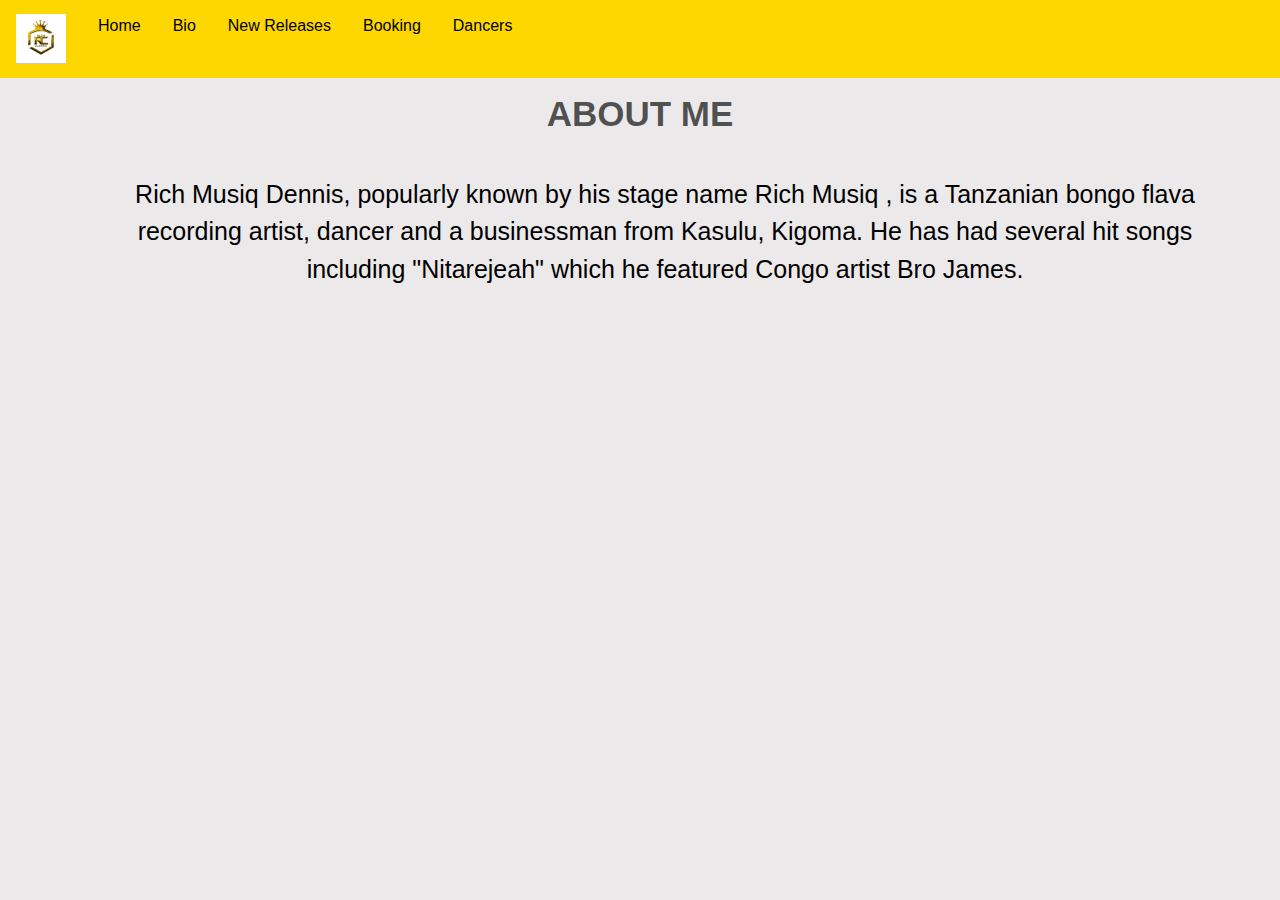
==== bio.html @ 4635240d "Add files via upload" ====
<!DOCTYPE html>
<html lang="en">
<head>
    <meta charset="UTF-8">
    <meta http-equiv="X-UA-Compatible" content="IE=edge">
    <link rel="stylesheet" href="bio.css">
    <link rel="stylesheet" href="https://cdnjs.cloudflare.com/ajax/libs/font-awesome/4.7.0/css/font-awesome.min.css"> 
    <link rel="stylesheet" href="https://www.w3schools.com/w3css/4/w3.css">
    <link rel="preconnect" href="https://fonts.googleapis.com">
    <script src="https://kit.fontawesome.com/yourcode.js" crossorigin="anonymous"></script>
    <link rel="stylesheet" href="https://cdnjs.cloudflare.com/ajax/libs/font-awesome/4.7.0/css/font-awesome.min.css">
    <link rel="preconnect" href="https://fonts.gstatic.com" crossorigin>
    <link href="https://fonts.googleapis.com/css2?family=Archivo+Black&display=swap" rel="stylesheet">
    <link rel="shortcut icon" href="/image/RC Logo.jpg">
    <meta name="viewport" content="width=device-width, initial-scale=1.0">
    <title>About | Rich Classic</title>
</head>
<body>
  <div class="navbar">
    <div class="logo">
        <a href="index.html">
            <img src="image/RC Logo.jpg" width="50" height="" alt="50" class="logo">
        </a>
    </div>
    <a href="index.html">Home</a>
    <a href="bio.html">Bio</a>
    <a href="newmusic.html">New Releases
    </a>
    <a href="booking.html">Booking</a>     
    <a href="dancers.html">Dancers</a>    
  </div>
      <div class="about-h1">
          <h1>
              About Me 
              <div class="contents">
                <img src="/image/Rich Classic 6a.png" width="" height="" alt="">
              
                 <div class="mission">
                    <div class="mission-text">
                    <h1>
                       
                      <p>
                        Rich Musiq Dennis, popularly known by his stage name Rich Musiq
                , is a Tanzanian bongo flava recording artist, dancer and a businessman from Kasulu, Kigoma. He has had several hit songs including "Nitarejeah" which he featured Congo artist Bro James.  
                      </p>                                   
                       </div>
                    </h1> 
                  </div>                        
                 </div>
          </h1>
      </div>

         
</body>
</html>
---- bio.css ----
.navbar {
    overflow: hidden;
    margin: 0;
    padding: 0;
    background-color: gold;
    font-family: Arial;
  }
  body{
    background-color: #e0dedea8;
     
  }
  
  /* Links inside the navbar */
  .navbar a {
    float: left;
    font-size: 16px;
    color: rgb(0, 0, 0);
    /* color: rgb(0, 0, 0); */
    text-align: center;
    padding: 14px 16px;
    text-decoration: none;
  }      
.about-h1 h1{
    font-size: 35px;
    font-weight: bold;
    text-transform: uppercase;
    color: #000000a8;
    text-align: center;
}

.contents{
    margin-left: 50px;
 }

.about-info img{
    float: left;
    margin-left: 80px;
}
 
  .contents img{
    float: left;
    border-radius: right 10px;
    height: auto;
    width: 50%;
  }
  
 .mission-text p{
    font-family: Arial, Helvetica, sans-serif;
    font-weight: normal;  
     margin-right: 50px;
     margin-left: 50px;
     padding: 10px;
    font-size: 25px;
    color: #000000;
    text-transform: none;
      }

    @media only screen and (max-width: 600px) {
      .mission-text p{
         font-size: 15px;
        width: 100%;
        margin-left: 0px;
      }
    }

    @media only screen and (max-width: 600px) {
      .about-h1 h1{
         font-size: 20px;
       }
    }

    @media only screen and (max-width: 600px) {
      .contents img{
        width: 100%;
         height: 100%;
      }
    }
    
    @media only screen and (max-width: 600px) {
      .contents {
         margin-right: 20px;
         margin-left: 20px;
       }
    }
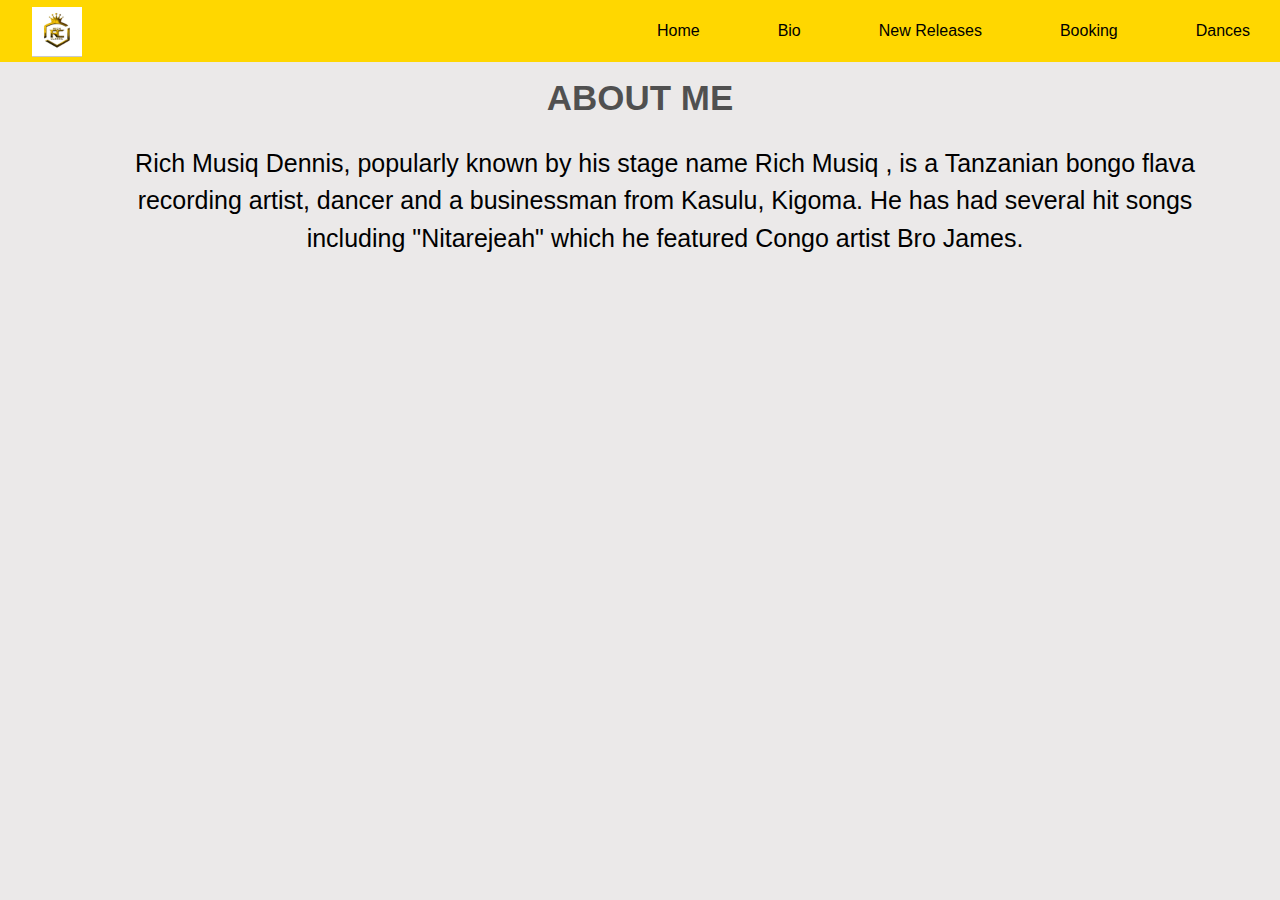
==== commit f6366567: "Add files via upload" ====
--- a/bio.html
+++ b/bio.html
@@ -16,7 +16,44 @@
     <title>About | Rich Classic</title>
 </head>
 <body>
-  <div class="navbar">
+
+  <nav class="navbar">
+    <!-- LOGO -->
+    <div class="logo">
+      <a href="index.html"></a>
+     <img href="index.html" src="/image/RC Logo.jpg" width="50" height="50"alt="">
+    </div>
+    <!-- NAVIGATION MENU -->
+    <ul class="nav-links">
+    <!-- USING CHECKBOX HACK -->
+    <input type="checkbox" id="checkbox_toggle" />
+    <label for="checkbox_toggle" class="hamburger">&#9776;</label>
+    <!-- NAVIGATION MENUS -->
+    <div class="menu">
+    <li><a href="index.html">Home</a></li>
+    <li><a href="about.html">Bio</a></li>
+    <li><a href="newmusic.html">New Releases</a></li>
+    <li><a href="booking.html">Booking</a></li>
+    <li><a href="dancers.html">Dances</a></li>
+     <!-- <li class="services"> -->
+     
+    <!-- DROPDOWN MENU -->
+    <ul class="dropdown">
+    <!-- <li><a href="/">Dropdown 1 </a></li>
+    <li><a href="/">Dropdown 2</a></li>
+    <li><a href="/">Dropdown 2</a></li>
+    <li><a href="/">Dropdown 3</a></li>
+    <li><a href="/">Dropdown 4</a></li> -->
+    </ul>
+    </li>
+    <!-- <li><a href="/">Pricing</a></li> -->
+    <!-- <li> <a class="donate" href="donate.html">Donate</a></li> -->
+    </div>
+    </ul>
+    </nav>
+
+
+  <!-- <div class="navbar">
     <div class="logo">
         <a href="index.html">
             <img src="image/RC Logo.jpg" width="50" height="" alt="50" class="logo">
@@ -28,7 +65,7 @@
     </a>
     <a href="booking.html">Booking</a>     
     <a href="dancers.html">Dancers</a>    
-  </div>
+  </div> -->
       <div class="about-h1">
           <h1>
               About Me 
@@ -46,10 +83,7 @@
                        </div>
                     </h1> 
                   </div>                        
-                 </div>
-          </h1>
-      </div>
-
+  
          
 </body>
 </html>--- a/bio.css
+++ b/bio.css
@@ -1,3 +1,138 @@
+* {
+  margin: 0;
+  padding: 0;
+  box-sizing: border-box;
+ }
+ body {
+  font-family: Arial, Helvetica, sans-serif;
+  background-color: #e0dedea8;
+  
+ }
+ a {
+  text-decoration: none;
+ }
+ li {
+  list-style: none;
+ }
+
+ /* NAVBAR STYLING STARTS */
+.navbar {
+  display: flex;
+  align-items: center;
+  justify-content: space-between;
+  padding: 10px;
+  /* position: fixed;
+  width: 100%; */
+  background-color: #33ACFF;
+  color: #fff;
+ }
+
+ .donate {
+     background-color: #200303a8;
+     padding: 7px;
+     border-radius: 3px;
+ }
+
+ .nav-links a {
+  color: #fff;
+ }
+ /* LOGO */
+ .logo {
+  font-size: 32px;
+ }
+ /* NAVBAR MENU */
+ .menu {
+  display: flex;
+  gap: 1em;
+  font-size: 18px;
+ }
+ .menu li:hover {
+  background-color: #7C9B7E;
+  border-radius: 5px;
+  transition: 0.3s ease;
+ }
+ .menu li {
+  padding: 5px 14px;
+ }
+ /* DROPDOWN MENU */
+ .services {
+  position: relative; 
+ }
+ .dropdown {
+  background-color: #7C9B7E;
+  padding: 1em 0;
+  position: absolute; /*WITH RESPECT TO PARENT*/
+  display: none;
+  border-radius: 8px;
+  top: 35px;
+ }
+ .dropdown li + li {
+  margin-top: 10px;
+ }
+ .dropdown li {
+  padding: 0.5em 1em;
+  width: 8em;
+  text-align: center;
+ }
+ .dropdown li:hover {
+  background-color: #4c9e9e;
+ }
+ .services:hover .dropdown {
+  display: block;
+ }
+ 
+
+ /*RESPONSIVE NAVBAR MENU STARTS*/
+/* CHECKBOX HACK */
+input[type=checkbox]{
+  display: none;
+ } 
+ /*HAMBURGER MENU*/
+ .hamburger {
+  display: none;
+  font-size: 24px;
+  user-select: none;
+ }
+ /* APPLYING MEDIA QUERIES */
+ @media (max-width: 768px) {
+ .menu { 
+  display:none;
+  position: absolute;
+  background-color:teal;
+  right: 0;
+  left: 0;
+  text-align: center;
+  padding: 16px 0;
+ }
+ .menu li:hover {
+  display: inline-block;
+  background-color:#4c9e9e;
+  transition: 0.3s ease;
+ }
+ .menu li + li {
+  margin-top: 12px;
+ }
+ input[type=checkbox]:checked ~ .menu{
+  display: block;
+ }
+ .hamburger {
+  display: block;
+ }
+ .dropdown {
+  left: 50%;
+  top: 30px;
+  transform: translateX(35%);
+ }
+ .dropdown li:hover {
+  background-color: #4c9e9e;
+ }
+ }
+
+
+
+
+
+
 .navbar {
     overflow: hidden;
     margin: 0;
